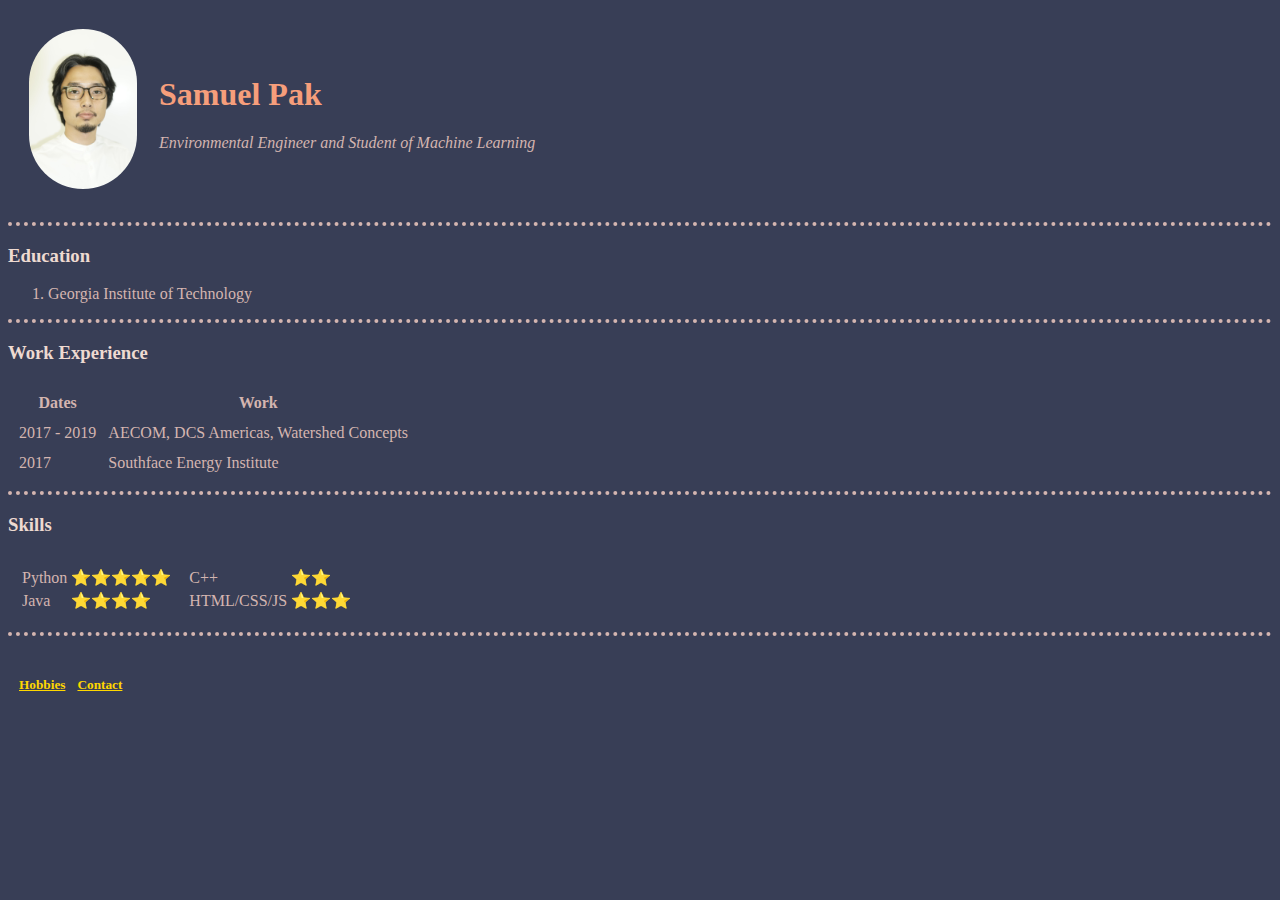
==== index.html @ 206db37c "Update index.html" ====
<!DOCTYPE html>
<html lang="en" dir="ltr">

<head>
    <meta charset="utf-8">
    <title>Sam's Personal Site</title>
    <link rel="stylesheet" href="css/styles.css">
</head>
<style>
    #profile_pic{
        border-radius: 100px;
    }
</style>
<body>
    <table cellspacing="20px">
        <td><img id="profile_pic" src="images/profile_pic.jpg" alt="Samuel's Profile Picture" width="108" height="160" ></td>
        <td><h1>Samuel Pak</h1>
        <p><em>Environmental Engineer and Student of Machine Learning</em></p></td>
    </table>

    <hr>
    <h3>Education</h3>
    <ol>
        <li>Georgia Institute of Technology</li>
    </ol>
    <hr>
    <h3>Work Experience</h3>
    <table cellspacing="10px">
        <thead>
            <th>Dates</th>
            <th>Work</th>
        </thead>
        <tbody>
            <tr>
                <td>2017 - 2019</td>
                <td>AECOM, DCS Americas, Watershed Concepts</td>
            </tr>
            <tr>
                <td>2017</td>
                <td>Southface Energy Institute</td>
            </tr>
        </tbody>
        <tfoot>

        </tfoot>

    </table>
    <hr>
    <h3>Skills</h3>
    <table cellspacing="10px">
        <tr>
            <td>
                <table>
                    <tr>
                        <td>Python</td>
                        <td>⭐⭐⭐⭐⭐</td>
                    </tr>
                    <tr>
                        <td>Java</td>
                        <td>⭐⭐⭐⭐</td>
                    </tr>
                </table>
            </td>
            <td>
                <table>
                    <tr>
                        <td>C++</td>
                        <td>⭐⭐</td>
                    </tr>
                    <tr>
                        <td>HTML/CSS/JS</td>
                        <td>⭐⭐⭐</td>
                    </tr>
                </table>
            </td>
        </tr>
    </table>
    <hr>
    <table cellspacing="10px">
        <tr>
            <td>
                <h5><a href="hobbies.html">Hobbies</a></h5>
            </td>
            <td>
                <h5><a href="contact-me.html">Contact</a></h5>
            </td>
        </tr>
    </table>

</body>

</html>
---- css/styles.css ----
/*****************************TAG SELECTORS************************************/
body {
    background-color: #383e56;
}

hr {
    border-color:#d4b5b0;
    border-style: none;
    border-top-style:dotted;
    /* border-width:0px; */
    /* border-top-style: dotted; */
    border-width: 4px;
}

a {
    color: gold;
}

a:hover {
    color: brown;
}

h1 {
    color: #f69e7b;
}

h3 {
        color: #eedad1;
}

li {
    color: #d4b5b0;
}

td {
    color: #d4b5b0;
}

th {
    color: #d4b5b0
}

/****************************CLASS SELECTORS***********************************/
.bacon {
    background-color: green;
}
.broccoli {
    background-color: red;
}

/****************************ID SELECTORS***********************************/
/* #profile_pic {
    border-radius: 50px;
} */
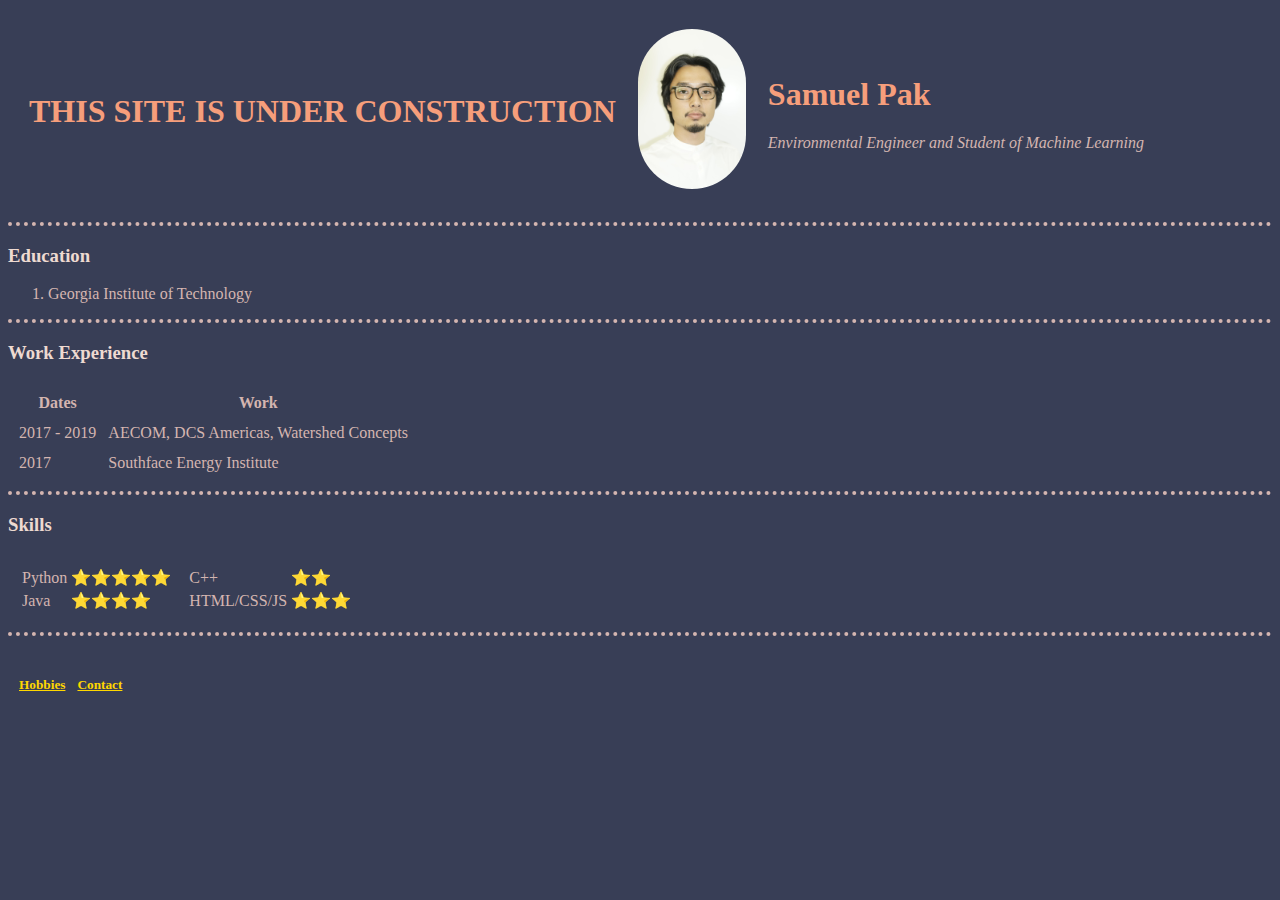
==== commit 6303fe9b: "Indicate that site is under construction" ====
--- a/index.html
+++ b/index.html
@@ -13,6 +13,7 @@
 </style>
 <body>
     <table cellspacing="20px">
+        <td><h1>THIS SITE IS UNDER CONSTRUCTION</h1></td>
         <td><img id="profile_pic" src="images/profile_pic.jpg" alt="Samuel's Profile Picture" width="108" height="160" ></td>
         <td><h1>Samuel Pak</h1>
         <p><em>Environmental Engineer and Student of Machine Learning</em></p></td>
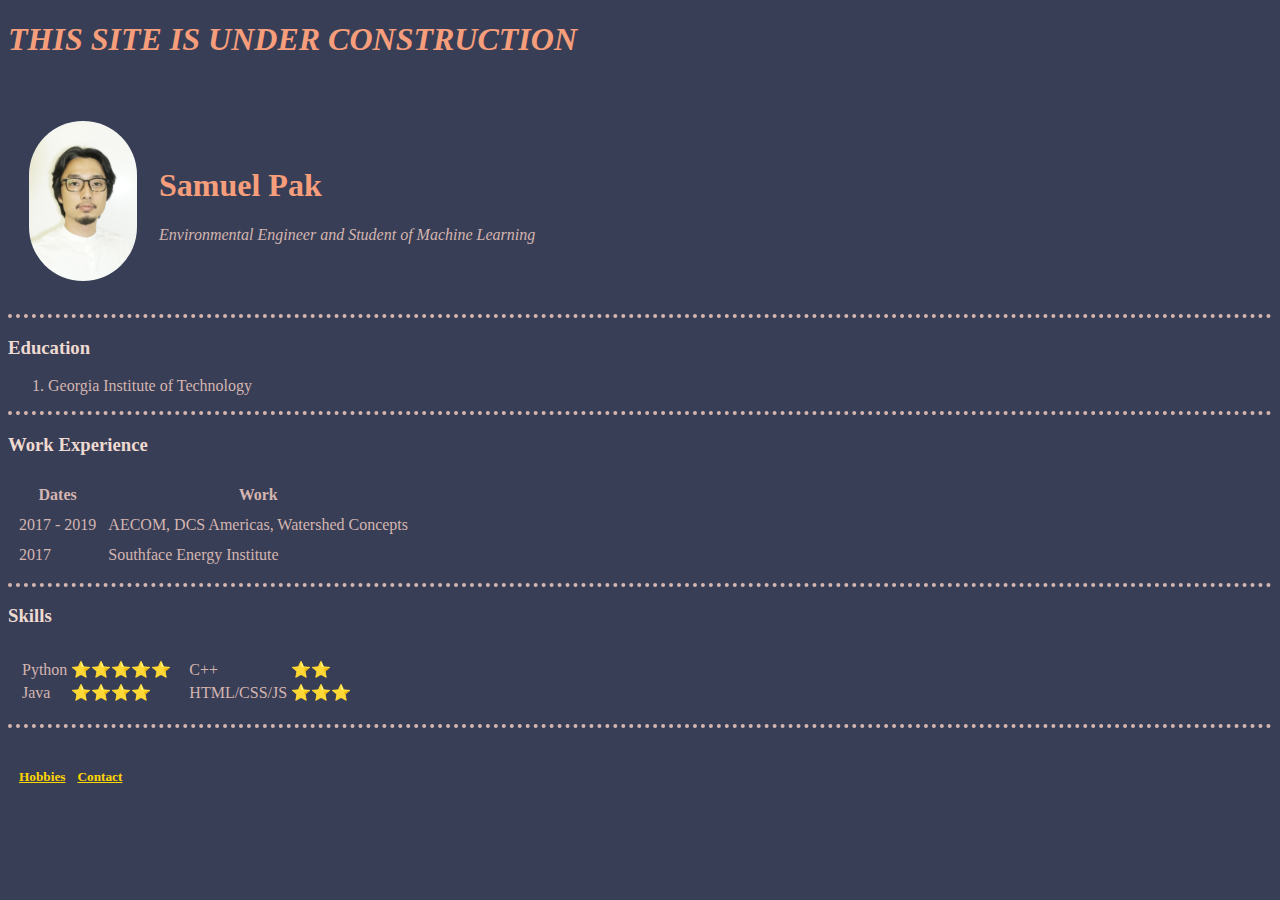
==== commit a170dfcf: "try using <tr> instead of <td>" ====
--- a/index.html
+++ b/index.html
@@ -13,7 +13,7 @@
 </style>
 <body>
     <table cellspacing="20px">
-        <td><h1>THIS SITE IS UNDER CONSTRUCTION</h1></td>
+        <tr><h1><em>THIS SITE IS UNDER CONSTRUCTION</em></h1></tr>
         <td><img id="profile_pic" src="images/profile_pic.jpg" alt="Samuel's Profile Picture" width="108" height="160" ></td>
         <td><h1>Samuel Pak</h1>
         <p><em>Environmental Engineer and Student of Machine Learning</em></p></td>
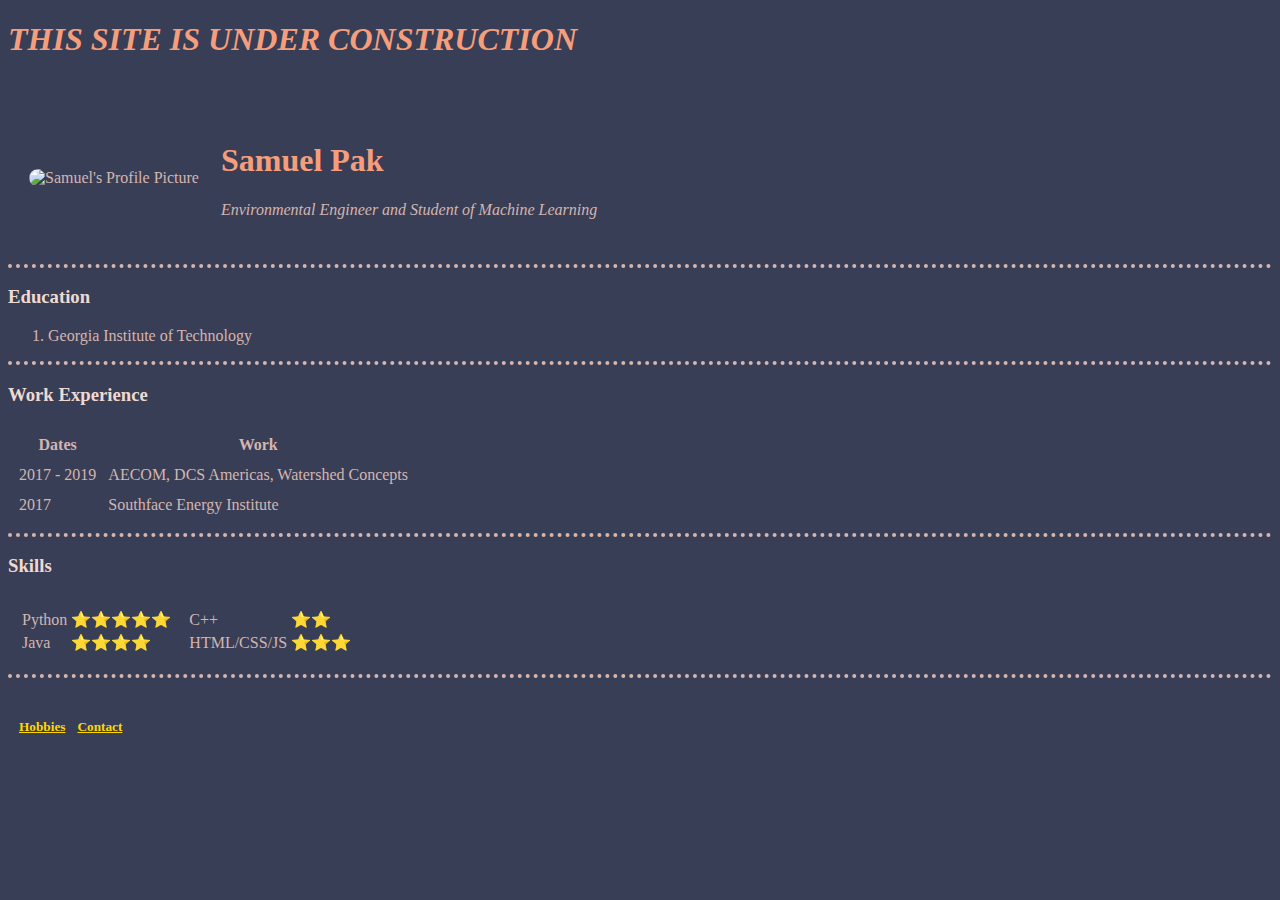
==== commit 3ec8a80b: "Replace profile picture" ====
--- a/index.html
+++ b/index.html
@@ -13,10 +13,14 @@
 </style>
 <body>
     <table cellspacing="20px">
-        <tr><h1><em>THIS SITE IS UNDER CONSTRUCTION</em></h1></tr>
-        <td><img id="profile_pic" src="images/profile_pic.jpg" alt="Samuel's Profile Picture" width="108" height="160" ></td>
-        <td><h1>Samuel Pak</h1>
-        <p><em>Environmental Engineer and Student of Machine Learning</em></p></td>
+        <tr>
+            <h1><em>THIS SITE IS UNDER CONSTRUCTION</em></h1>
+        </tr>
+        <tr>
+            <td><img id="profile_pic" src="images/prof.jpg" alt="Samuel's Profile Picture" width="108" height="160" ></td>
+            <td><h1>Samuel Pak</h1>
+            <p><em>Environmental Engineer and Student of Machine Learning</em></p></td>
+        </tr>
     </table>
 
     <hr>
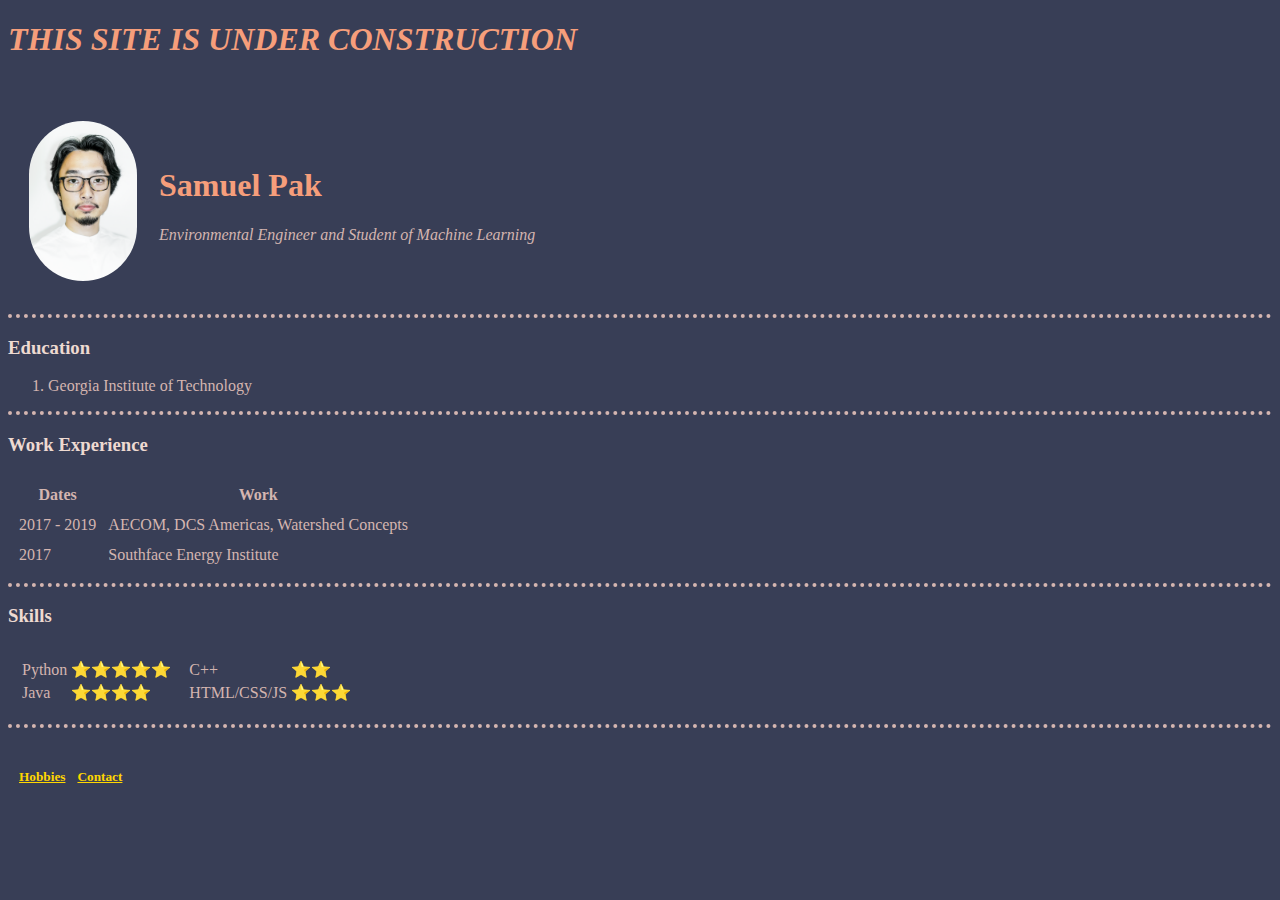
==== commit dee2fc64: "Fix profile picture file extension" ====
--- a/index.html
+++ b/index.html
@@ -17,7 +17,7 @@
             <h1><em>THIS SITE IS UNDER CONSTRUCTION</em></h1>
         </tr>
         <tr>
-            <td><img id="profile_pic" src="images/prof.jpg" alt="Samuel's Profile Picture" width="108" height="160" ></td>
+            <td><img id="profile_pic" src="images/prof.png" alt="Samuel's Profile Picture" width="108" height="160" ></td>
             <td><h1>Samuel Pak</h1>
             <p><em>Environmental Engineer and Student of Machine Learning</em></p></td>
         </tr>
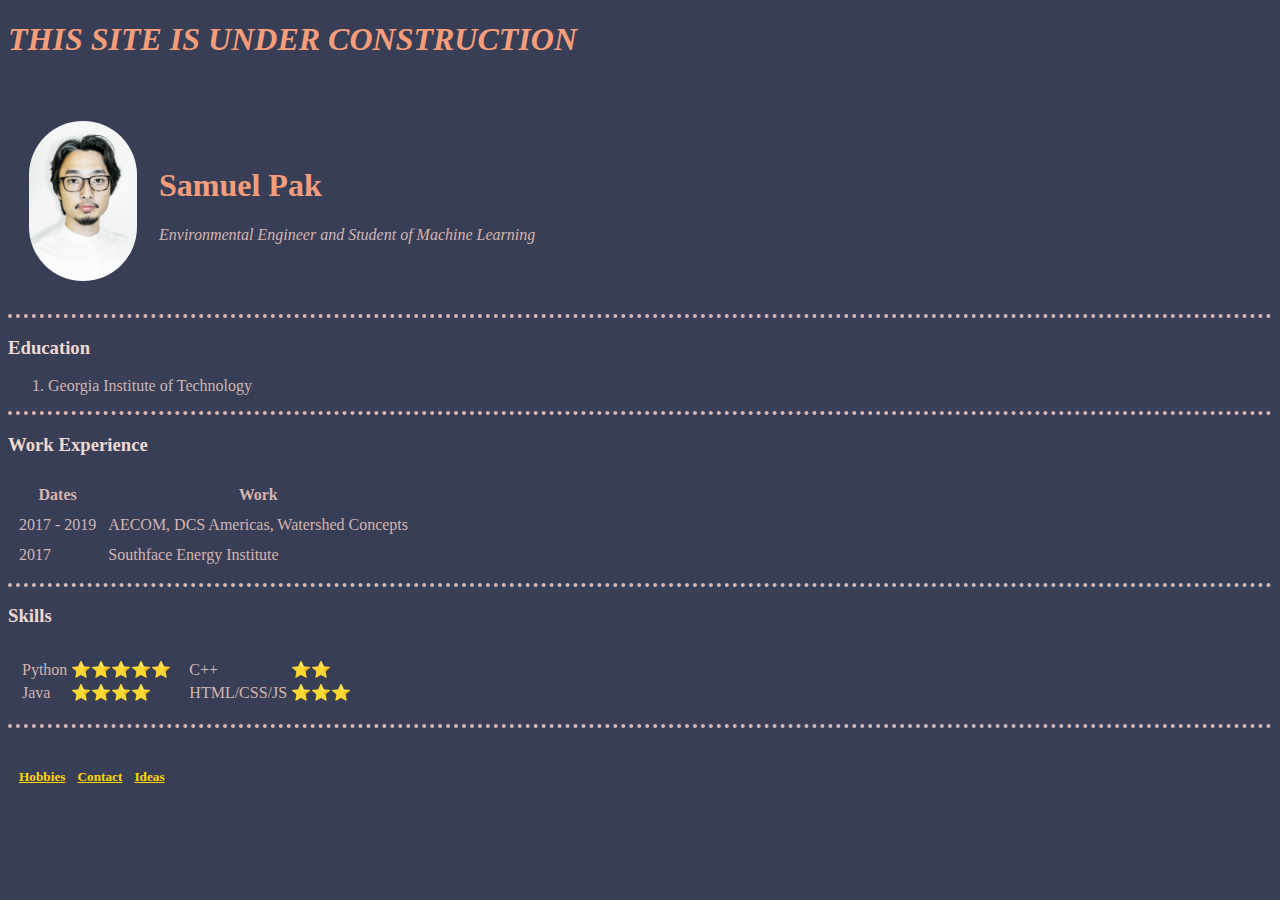
==== commit 8757e78c: "Create ideas page" ====
--- a/index.html
+++ b/index.html
@@ -89,6 +89,9 @@
             <td>
                 <h5><a href="contact-me.html">Contact</a></h5>
             </td>
+            <td>
+                <h5><a href="ideas.html">Ideas</a></h5>
+            </td>
         </tr>
     </table>
 
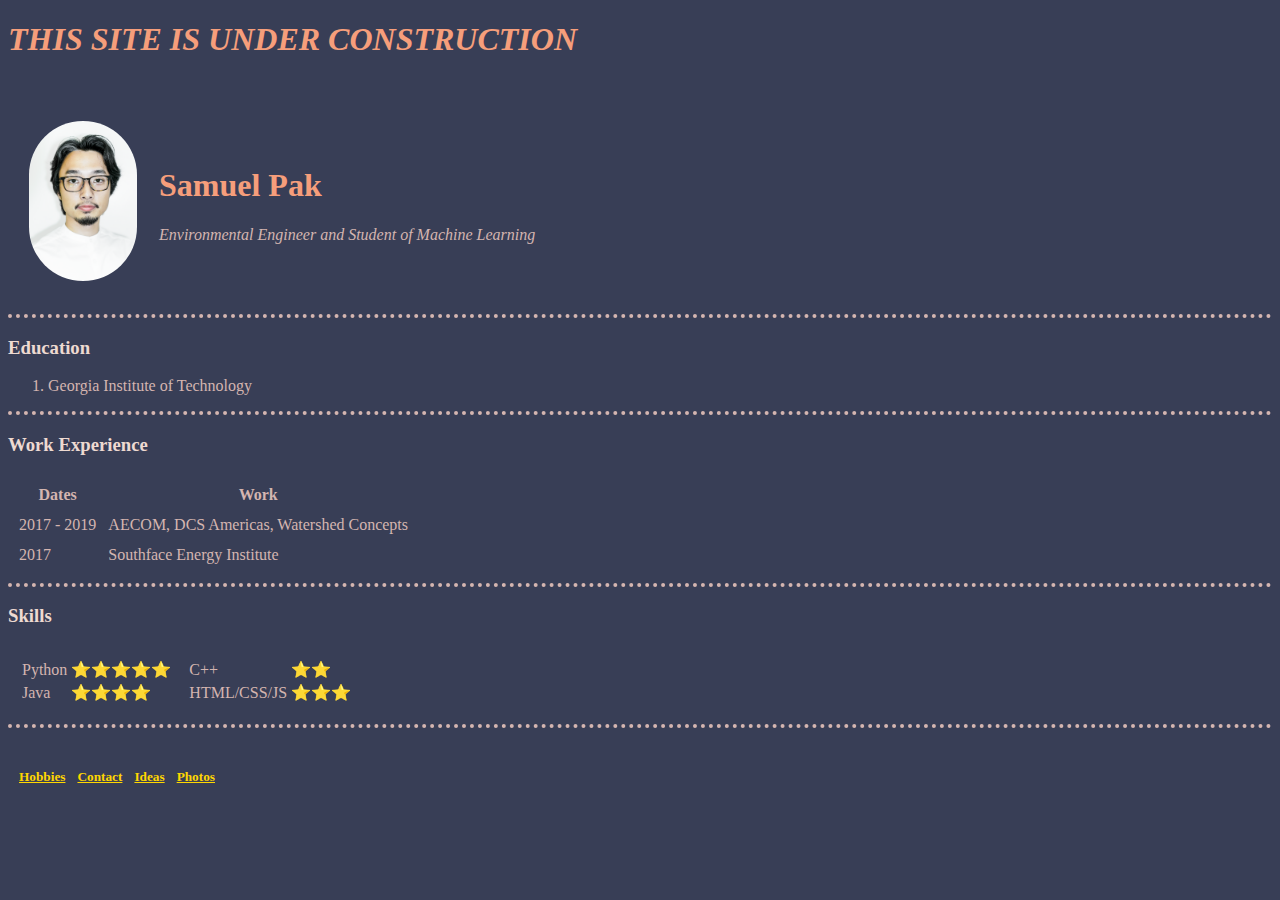
==== commit f2ea305b: "Create LinkedIn link" ====
--- a/index.html
+++ b/index.html
@@ -92,6 +92,9 @@
             <td>
                 <h5><a href="ideas.html">Ideas</a></h5>
             </td>
+            <td>
+                <h5><a href="photo-gallery.html">Photos</a></h5>
+            </td>
         </tr>
     </table>
 
